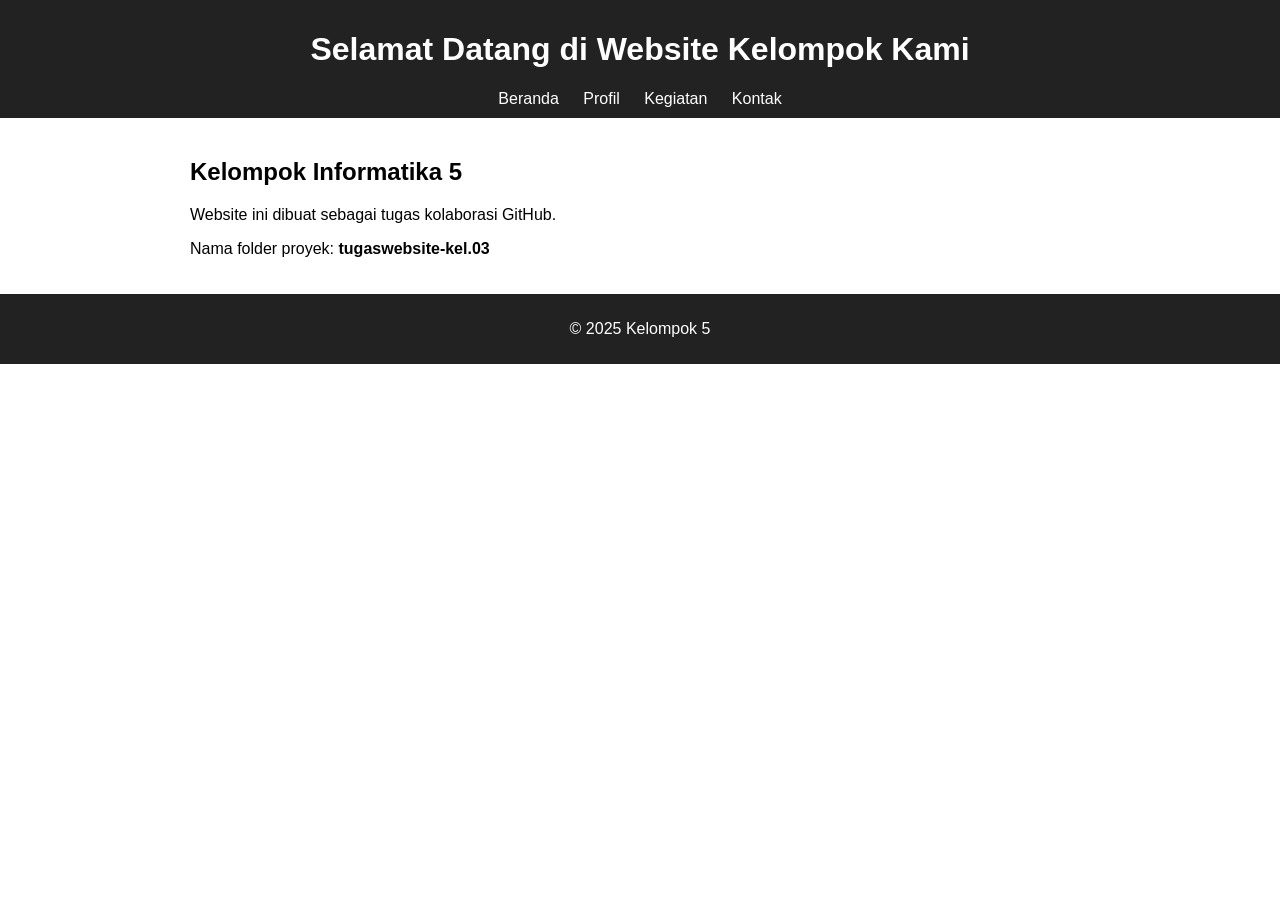
==== index.html @ bf3e374a "Add files via upload Upload struktur website tugas kelompok" ====
<!DOCTYPE html>
<html lang="id">
<head>
  <meta charset="UTF-8">
  <title>Website Kelompok</title>
  <link rel="stylesheet" href="style.css">
</head>
<body>
  <header>
    <h1>Selamat Datang di Website Kelompok Kami</h1>
    <nav>
      <ul>
        <li><a href="index.html">Beranda</a></li>
        <li><a href="about.html">Profil</a></li>
        <li><a href="kegiatan.html">Kegiatan</a></li>
        <li><a href="contact.html">Kontak</a></li>
      </ul>
    </nav>
  </header>

  <section>
    <h2>Kelompok Informatika 5</h2>
    <p>Website ini dibuat sebagai tugas kolaborasi GitHub.</p>
    <p>Nama folder proyek: <strong>tugaswebsite-kel.03</strong></p>
  </section>

  <footer>
    <p>© 2025 Kelompok 5</p>
  </footer>
</body>
</html>
---- style.css ----
body {
  font-family: Arial, sans-serif;
  margin: 0;
  padding: 0;
}

header, footer {
  background-color: #222;
  color: white;
  text-align: center;
  padding: 10px;
}

nav ul {
  list-style: none;
  padding: 0;
  margin: 0;
}

nav li {
  display: inline;
  margin: 0 10px;
}

nav a {
  color: white;
  text-decoration: none;
}

section {
  padding: 20px;
  max-width: 900px;
  margin: 0 auto;
}

form input, form textarea {
  width: 100%;
  padding: 8px;
  margin: 6px 0 12px;
  box-sizing: border-box;
}

button {
  padding: 8px 16px;
  cursor: pointer;
}
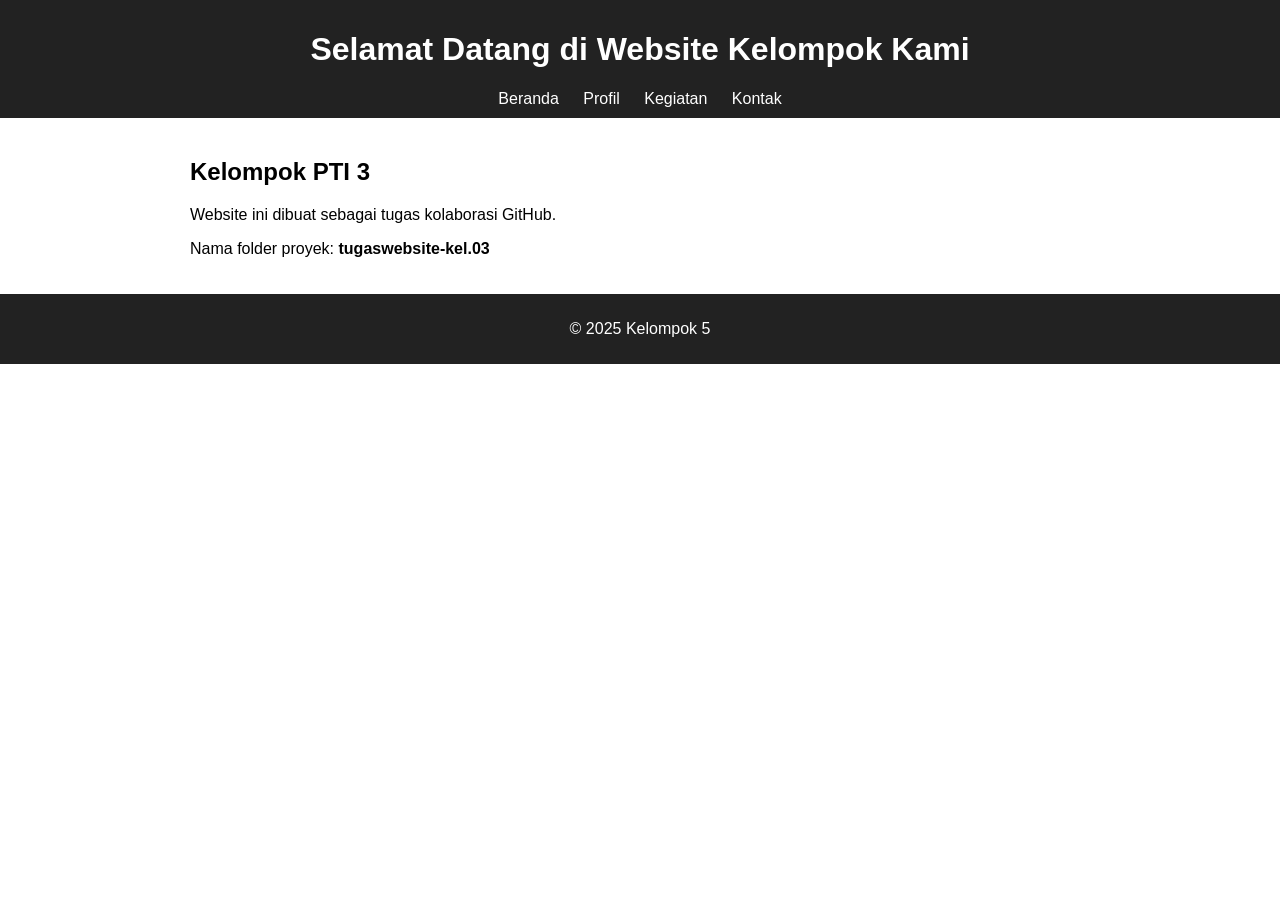
==== commit bec6c3cf: "Update index.html" ====
--- a/index.html
+++ b/index.html
@@ -19,7 +19,7 @@
   </header>
 
   <section>
-    <h2>Kelompok Informatika 5</h2>
+    <h2>Kelompok PTI 3</h2>
     <p>Website ini dibuat sebagai tugas kolaborasi GitHub.</p>
     <p>Nama folder proyek: <strong>tugaswebsite-kel.03</strong></p>
   </section>
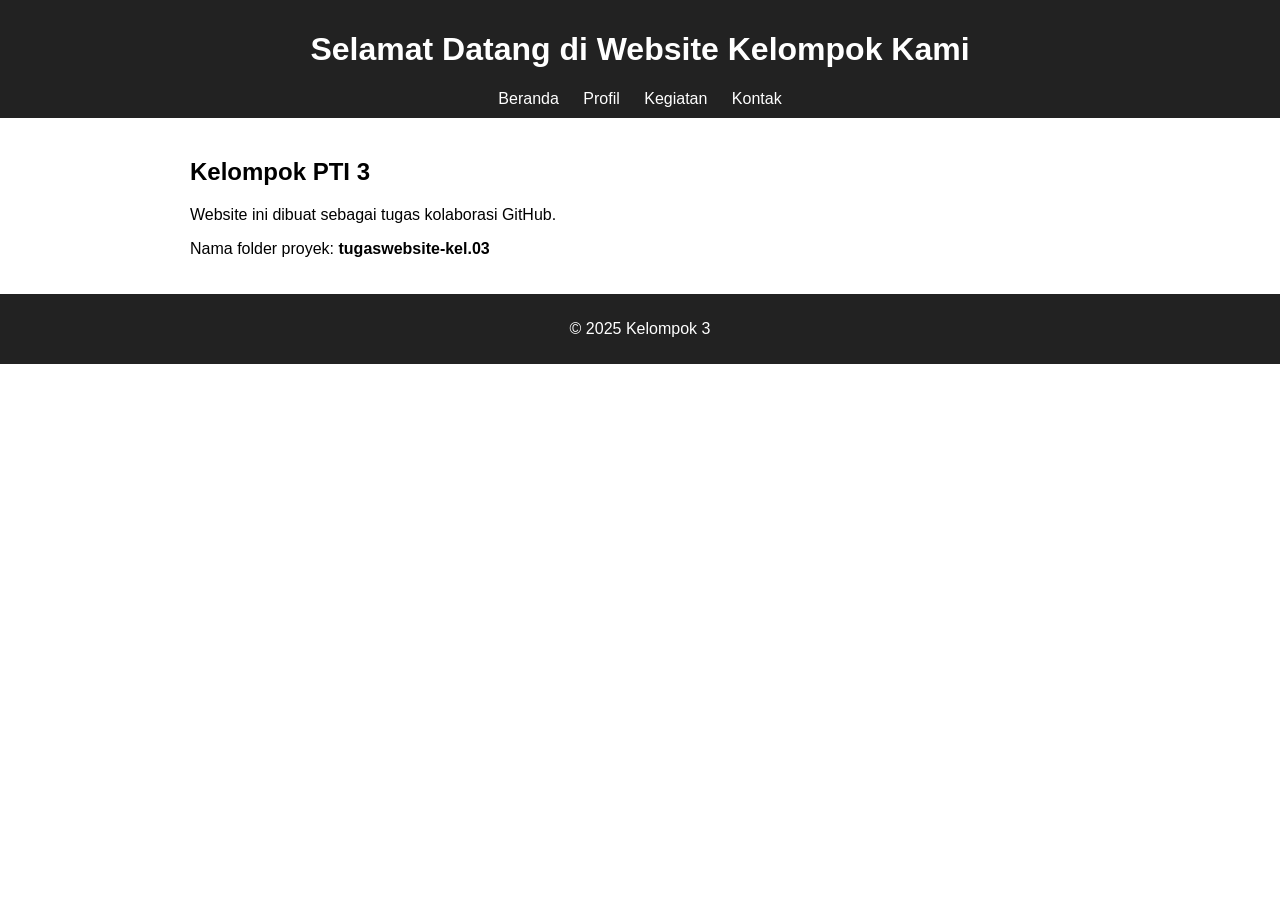
==== commit 8c5cc8a5: "Update index.html" ====
--- a/index.html
+++ b/index.html
@@ -25,7 +25,7 @@
   </section>
 
   <footer>
-    <p>© 2025 Kelompok 5</p>
+    <p>© 2025 Kelompok 3</p>
   </footer>
 </body>
 </html>
